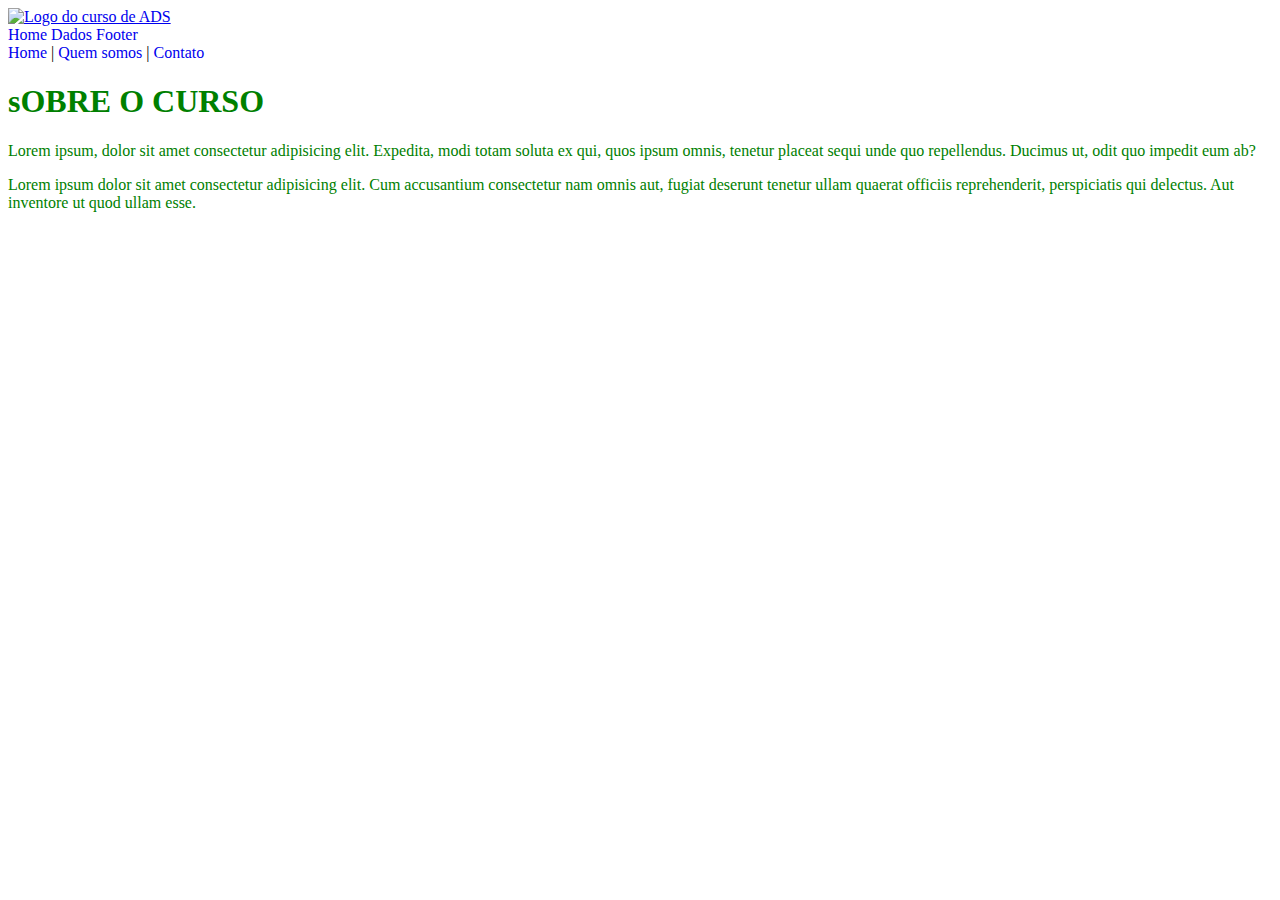
==== Aula06_CSS_intermediario/css_aula06/index.html @ 8c32b77c "atualizando a pasta" ====
<!DOCTYPE html>
<html lang="pt-br">
  <head>
    <meta charset="UTF-8" />
    <title>Aula 06 - CSS Intermediário</title>
    <link rel="shortcut icon" href="/img/favicon.ico" type="image/x-icon">
    <link rel="stylesheet" href="css/styles.css">
  </head>
  <body class="container">
    <header>
      <div class="logo">
        <a href="index.html">
          <img src="/img/logo.png" alt="Logo do curso de ADS" />
        </a>
        <nav>
          <a href="#">Home </a>
          <a href="#">Dados</a>
          <a href="#">Footer</a>
        </nav>
      </div>

      <nav>
        <a href="#">Home</a> <span>|</span> <a href="#">Quem somos</a>
        <span>|</span>
        <a href="#">Contato</a>
      </nav>
    </header>


    <div class="sobre-o-curso">    
      
      <H1 >sOBRE O CURSO</H1>

      <p>Lorem ipsum, dolor sit amet consectetur adipisicing elit. Expedita, modi totam soluta ex qui, quos ipsum omnis, tenetur placeat sequi unde quo repellendus. Ducimus ut, odit quo impedit eum ab?</p>
      <p>
        Lorem ipsum dolor sit amet consectetur adipisicing elit. Cum accusantium consectetur nam omnis aut, fugiat deserunt tenetur ullam quaerat officiis reprehenderit, perspiciatis qui delectus. Aut inventore ut quod ullam esse.
      </p>
    </div>




    
  </body>
</html>
---- Aula06_CSS_intermediario/css_aula06/css/styles.css ----
header nav a{


    text-decoration: none;
}

header a img{
    width: 200px;
}

/*Sobre o curso*/

.sobre-o-curso{
 color: green;   
}
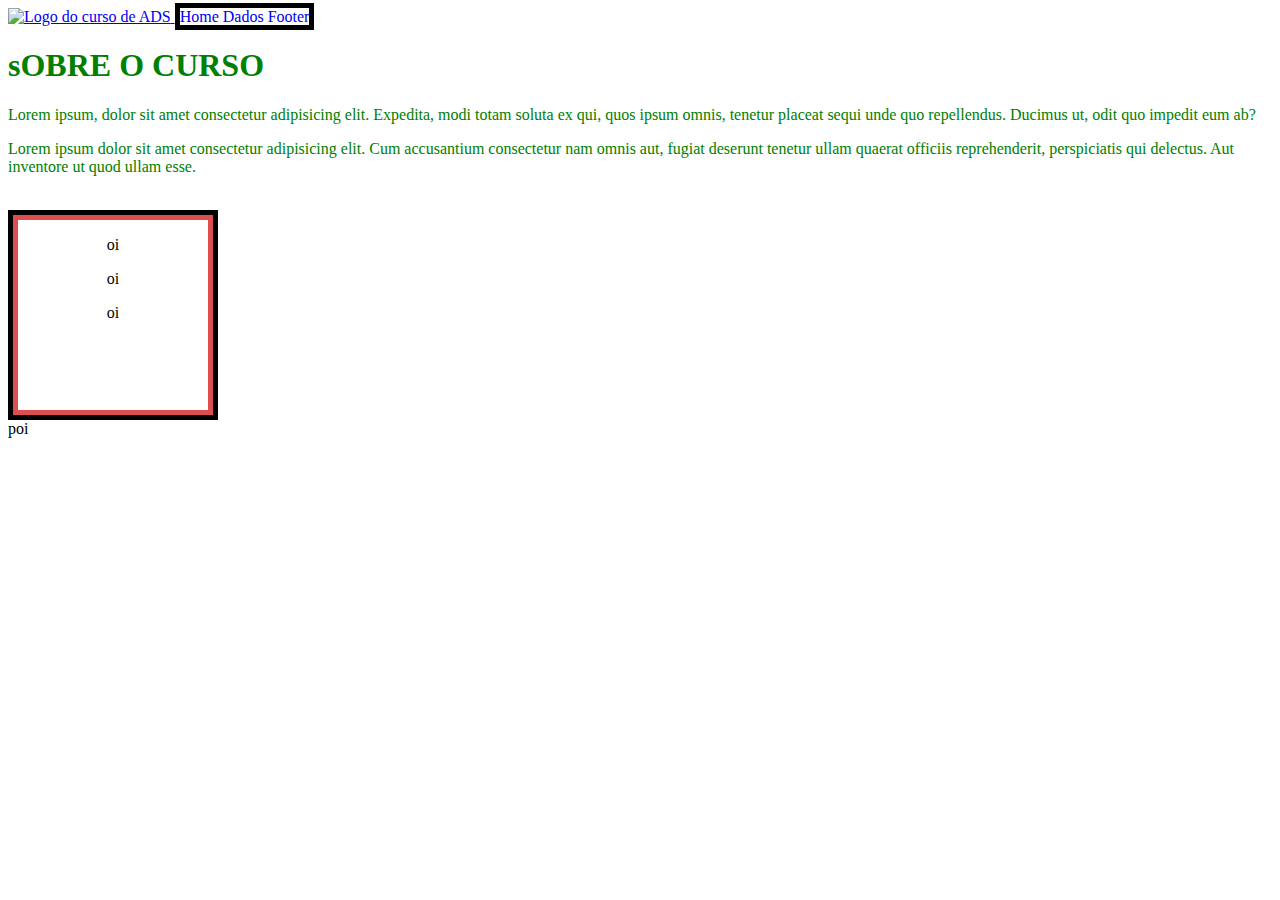
==== commit 37115737: "oi" ====
--- a/Aula06_CSS_intermediario/css_aula06/index.html
+++ b/Aula06_CSS_intermediario/css_aula06/index.html
@@ -19,11 +19,7 @@
         </nav>
       </div>
 
-      <nav>
-        <a href="#">Home</a> <span>|</span> <a href="#">Quem somos</a>
-        <span>|</span>
-        <a href="#">Contato</a>
-      </nav>
+
     </header>
 
 
@@ -36,6 +32,29 @@
         Lorem ipsum dolor sit amet consectetur adipisicing elit. Cum accusantium consectetur nam omnis aut, fugiat deserunt tenetur ullam quaerat officiis reprehenderit, perspiciatis qui delectus. Aut inventore ut quod ullam esse.
       </p>
     </div>
+    
+    <br style="color: black;">
+
+
+    <div id="oi">
+
+      <!-- oi -->
+      <div id="oioi">
+
+        <p>oi</p>
+        <p>oi</p>
+        <p>oi</p>
+  
+  
+      </div>
+
+
+    </div>
+    
+    <footer>
+      poi
+
+    </footer>
 
 
 
--- a/Aula06_CSS_intermediario/css_aula06/css/styles.css
+++ b/Aula06_CSS_intermediario/css_aula06/css/styles.css
@@ -1,18 +1,79 @@
+img{
+    display: inline;
+}
+header {
+    display: inline-block;
+    padding: 0 200 0 0;
+    justify-content: space-between;
+    width: 100%;
+    display: inline;
+    align-items: end ;
+    justify-content: space-between;
+    /* border-spacing:; */
+}
+
+header nav{
+    align-items: ;
+    border: 5px solid black;
+    padding: 0 200 0 0;
+    justify-content: space-between;
+    display: inline;
+    align-items: end;
+    float: ;
+}
 
 
 header nav a{
+    display: inline-block;
+
+    padding: 0 200 0 0;
+    justify-content: space-between;
+    display: inline;
+    align-items: end;
 
 
     text-decoration: none;
+    box-sizing: border-box;
+
 }
 
-header a img{
+header nav a:hover{
+    background-color: #ff7c7c;
+    color: #00fff2;
+    border-radius: 30px;
+    padding: 5px; margin: 0;
+    
+}
+header nav a img{
     width: 200px;
 }
+
+#oi{
+    /* border-spacing: 5px; */
+    padding: 200;
+    border: 5px solid black;
+    width: 200px;
+    height: 200px;
+    text-align: center;
+
+}
+#oioi{
+    padding: 200;
+    border: 5px solid rgb(221, 78, 78);
+    width: 200px;
+    height: 200px;
+    box-sizing: border-box;
+    display: block;
+}   
+#oioi p{
+    display: block;
+
+}
+
+
 
 /*Sobre o curso*/
 
 .sobre-o-curso{
  color: green;   
-}
-
+}